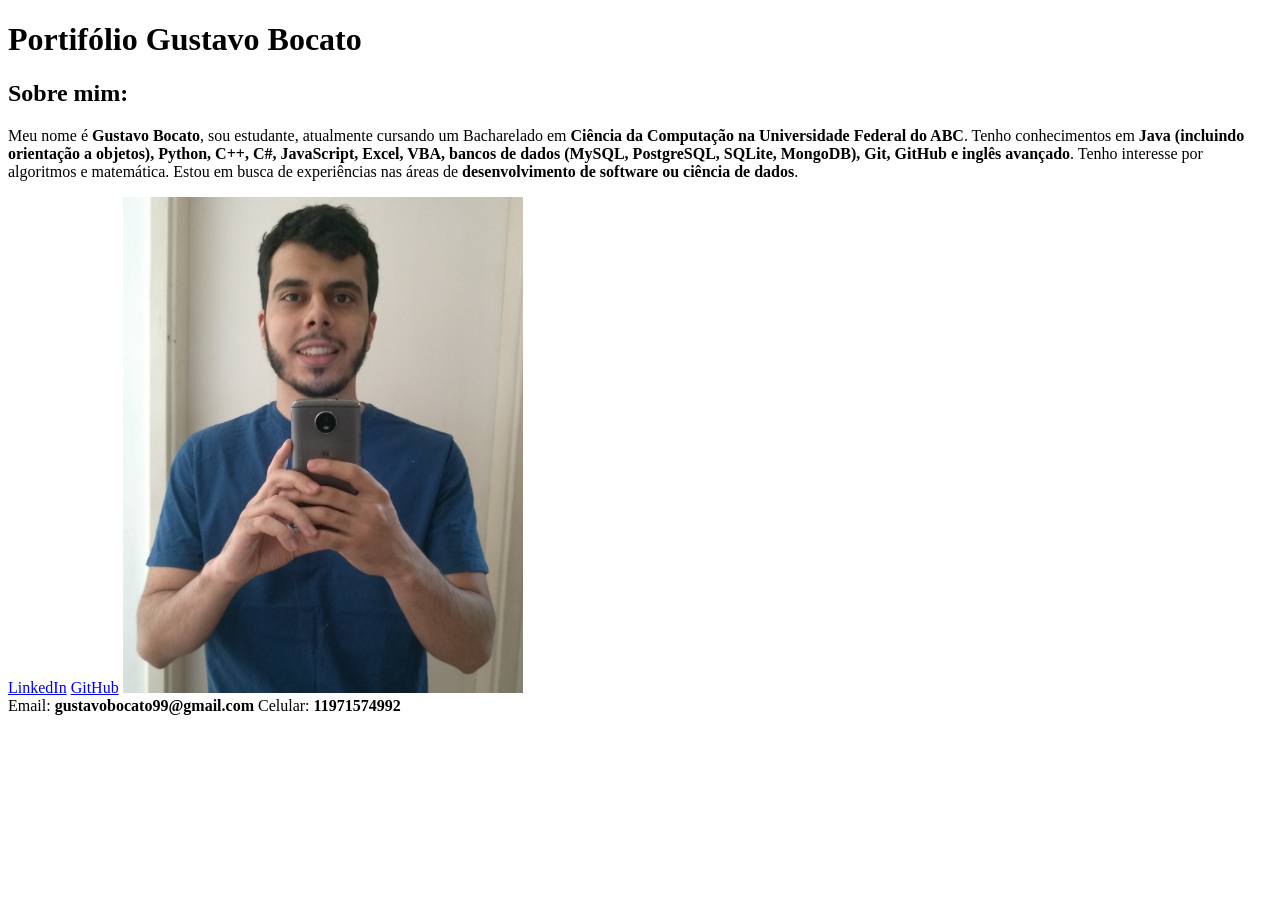
==== Portifólio/index.html @ be54e587 "coloquei o conteúdo do main dentro de uma div" ====
<!DOCTYPE html>
<html lang="pt-br">
<head>
    <meta charset="UTF-8">
    <meta name="viewport" content="width=device-width, initial-scale=1.0">
    <title>Portifólio Gustavo Bocato</title>
</head>
<body>
    <header>
        <h1>Portifólio Gustavo Bocato</h1>
    </header>
    <main>
        <div>
            <h2>Sobre mim:</h2>
            <p>Meu nome é <strong>Gustavo Bocato</strong>, sou estudante, atualmente cursando um Bacharelado em <strong>Ciência da Computação na Universidade Federal do ABC</strong>. Tenho conhecimentos em <strong>Java (incluindo orientação a objetos), Python, C++, C#, JavaScript, Excel, VBA, bancos de dados (MySQL, PostgreSQL, SQLite, MongoDB), Git, GitHub e inglês avançado</strong>. Tenho interesse por algoritmos e matemática. Estou em busca de experiências nas áreas de <strong>desenvolvimento de software ou ciência de dados</strong>.</p>
            <a href="https://www.linkedin.com/in/gustavo-da-silva-bocato-54972a14b/">LinkedIn</a>
            <a href="https://github.com/GustavoBocato">GitHub</a>
            <img src="foto gustavo.jpg" alt="foto do Gustavo" width="400">
        </div>
    </main>
    <footer>
        <a>Email: <strong>gustavobocato99@gmail.com</strong></a>
        <a>Celular: <strong>11971574992</strong></a>
    </footer>        
</body>
</html>
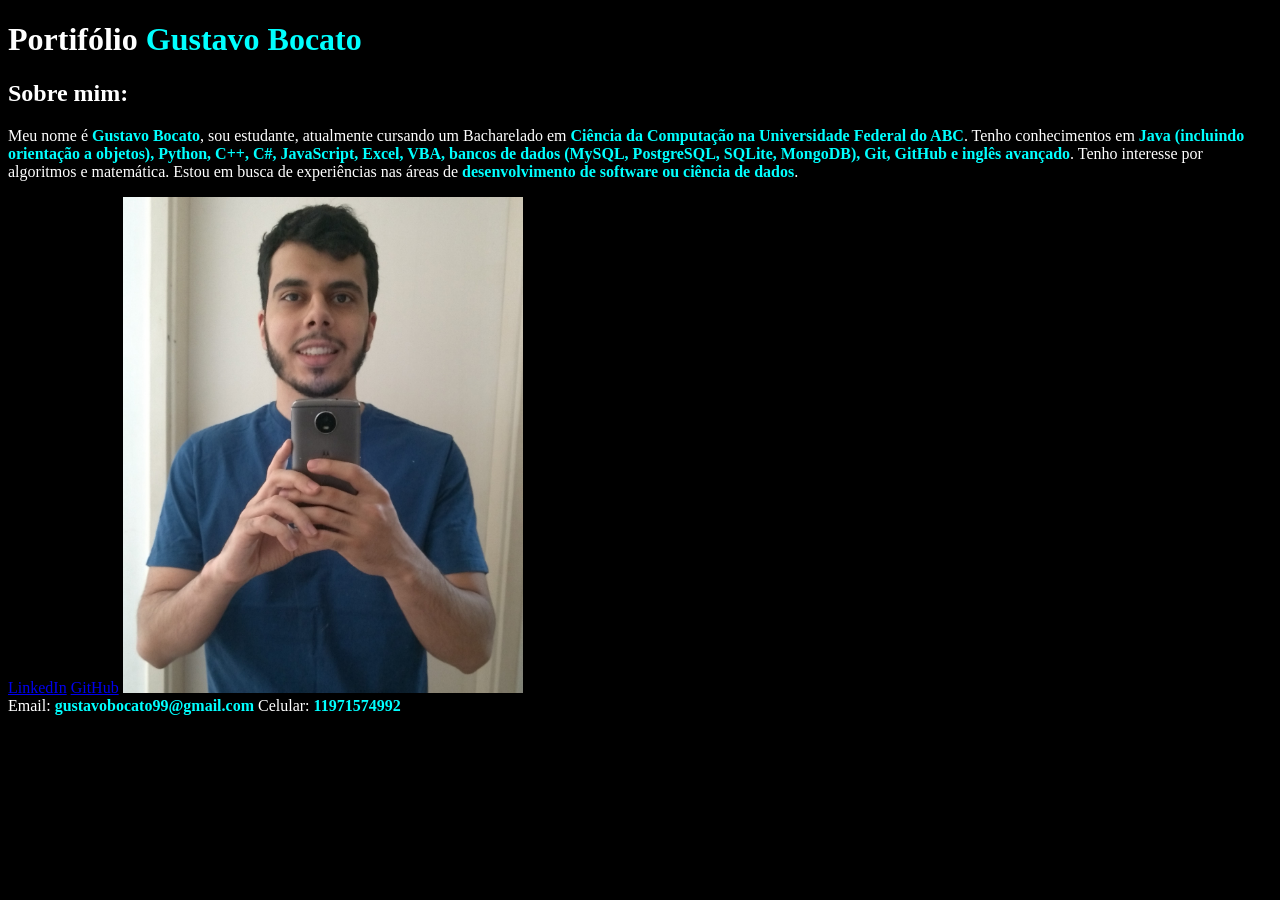
==== commit cfb60ad6: "começamos a estilizar o html com um arquivo css" ====
--- a/Portifólio/index.html
+++ b/Portifólio/index.html
@@ -4,10 +4,11 @@
     <meta charset="UTF-8">
     <meta name="viewport" content="width=device-width, initial-scale=1.0">
     <title>Portifólio Gustavo Bocato</title>
+    <link rel="stylesheet" href="style.css">
 </head>
 <body>
     <header>
-        <h1>Portifólio Gustavo Bocato</h1>
+        <h1>Portifólio <strong>Gustavo Bocato</strong></h1>
     </header>
     <main>
         <div>
--- a/Portifólio/style.css
+++ b/Portifólio/style.css
@@ -0,0 +1,12 @@
+body{
+
+    background-color:black;
+    color:white;
+
+}
+
+strong{
+
+    color:aqua;
+
+}
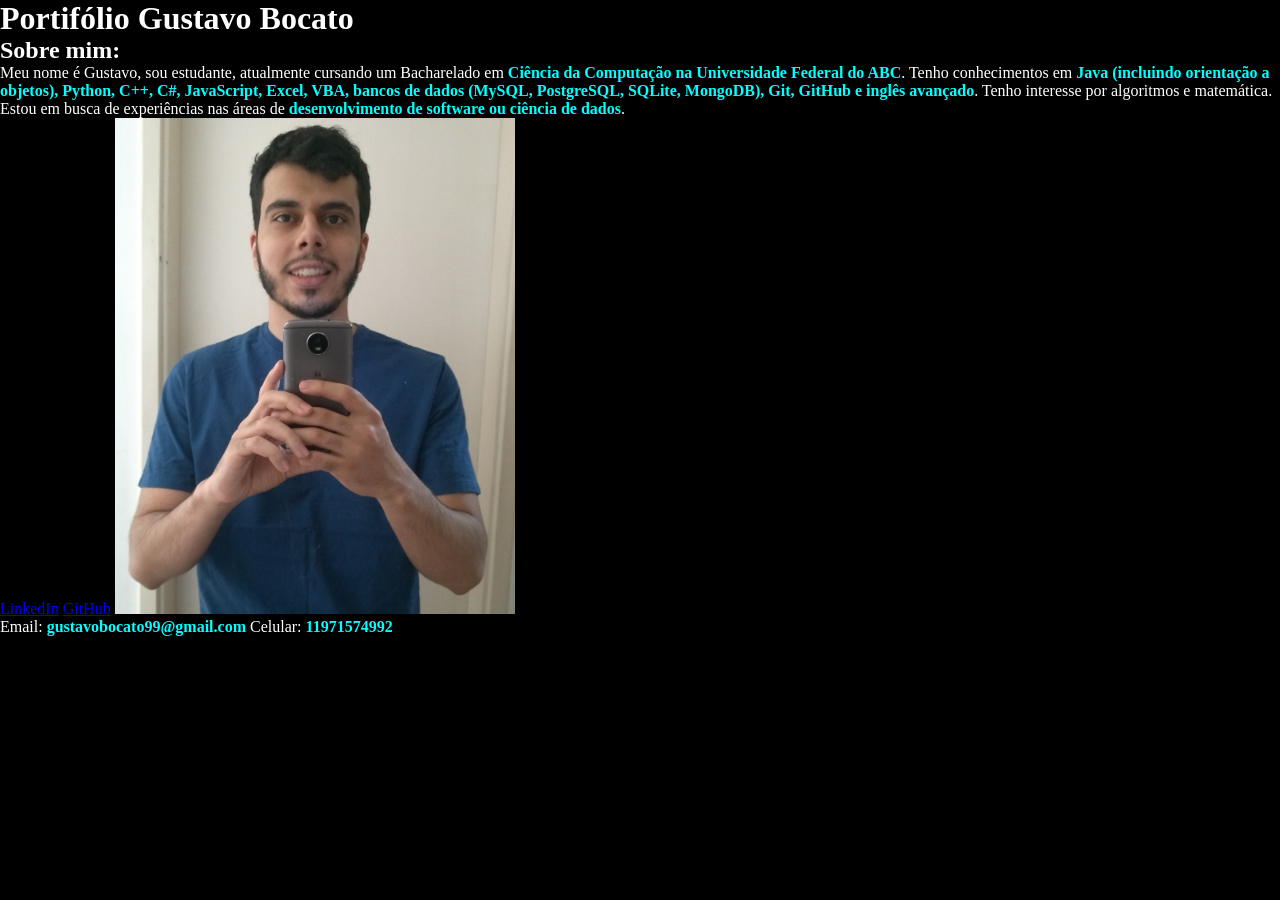
==== commit ef9e46f7: "resetando a margem e o padding" ====
--- a/Portifólio/index.html
+++ b/Portifólio/index.html
@@ -8,12 +8,12 @@
 </head>
 <body>
     <header>
-        <h1>Portifólio <strong>Gustavo Bocato</strong></h1>
+        <h1>Portifólio Gustavo Bocato</h1>
     </header>
     <main>
         <div>
             <h2>Sobre mim:</h2>
-            <p>Meu nome é <strong>Gustavo Bocato</strong>, sou estudante, atualmente cursando um Bacharelado em <strong>Ciência da Computação na Universidade Federal do ABC</strong>. Tenho conhecimentos em <strong>Java (incluindo orientação a objetos), Python, C++, C#, JavaScript, Excel, VBA, bancos de dados (MySQL, PostgreSQL, SQLite, MongoDB), Git, GitHub e inglês avançado</strong>. Tenho interesse por algoritmos e matemática. Estou em busca de experiências nas áreas de <strong>desenvolvimento de software ou ciência de dados</strong>.</p>
+            <p>Meu nome é Gustavo, sou estudante, atualmente cursando um Bacharelado em <strong>Ciência da Computação na Universidade Federal do ABC</strong>. Tenho conhecimentos em <strong>Java (incluindo orientação a objetos), Python, C++, C#, JavaScript, Excel, VBA, bancos de dados (MySQL, PostgreSQL, SQLite, MongoDB), Git, GitHub e inglês avançado</strong>. Tenho interesse por algoritmos e matemática. Estou em busca de experiências nas áreas de <strong>desenvolvimento de software ou ciência de dados</strong>.</p>
             <a href="https://www.linkedin.com/in/gustavo-da-silva-bocato-54972a14b/">LinkedIn</a>
             <a href="https://github.com/GustavoBocato">GitHub</a>
             <img src="foto gustavo.jpg" alt="foto do Gustavo" width="400">
--- a/Portifólio/style.css
+++ b/Portifólio/style.css
@@ -1,3 +1,10 @@
+* {
+
+    margin: 0;
+    padding: 0;
+
+}
+
 body{
 
     background-color:black;
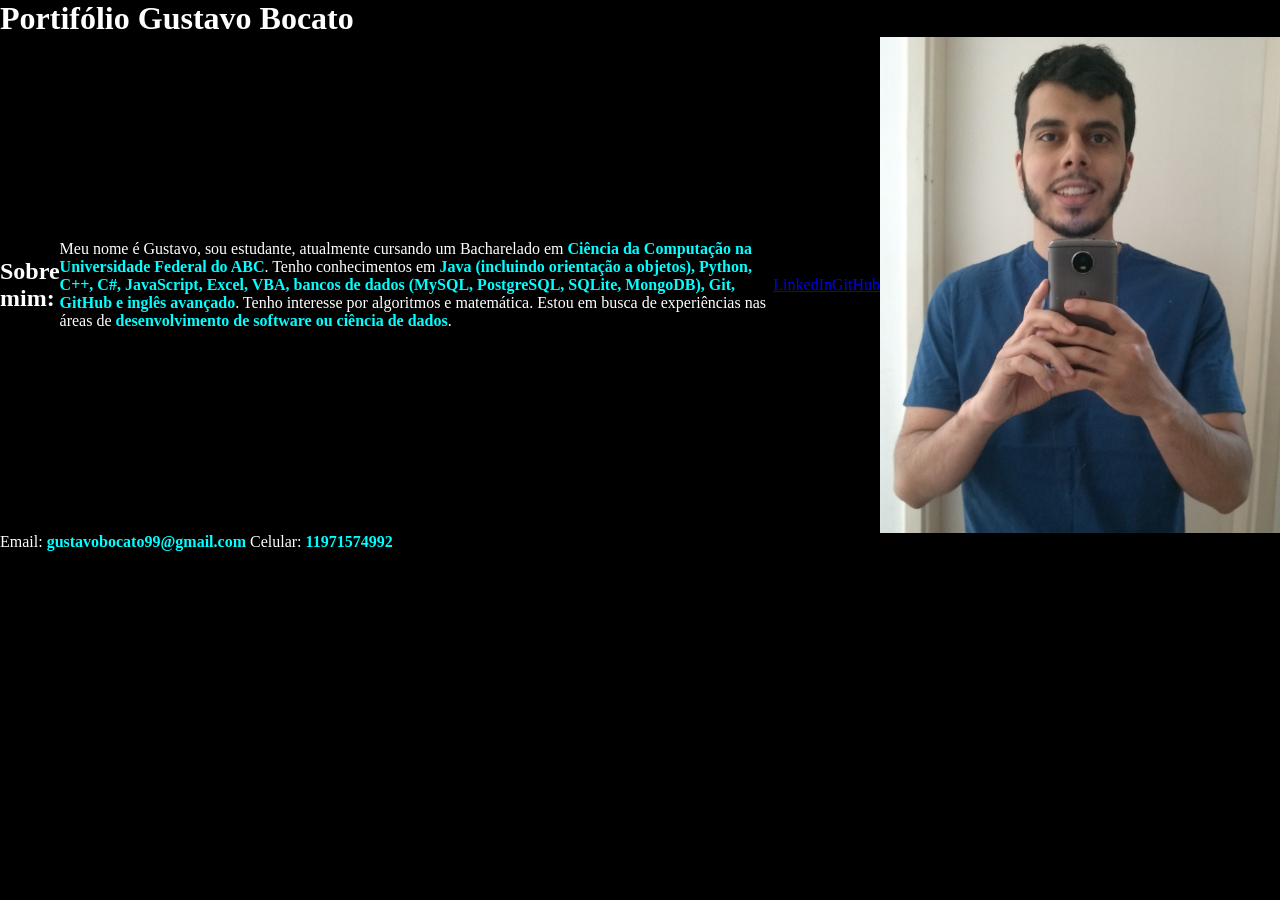
==== commit fb97f555: "aaaaa" ====
--- a/Portifólio/index.html
+++ b/Portifólio/index.html
@@ -10,14 +10,12 @@
     <header>
         <h1>Portifólio Gustavo Bocato</h1>
     </header>
-    <main>
-        <div>
-            <h2>Sobre mim:</h2>
-            <p>Meu nome é Gustavo, sou estudante, atualmente cursando um Bacharelado em <strong>Ciência da Computação na Universidade Federal do ABC</strong>. Tenho conhecimentos em <strong>Java (incluindo orientação a objetos), Python, C++, C#, JavaScript, Excel, VBA, bancos de dados (MySQL, PostgreSQL, SQLite, MongoDB), Git, GitHub e inglês avançado</strong>. Tenho interesse por algoritmos e matemática. Estou em busca de experiências nas áreas de <strong>desenvolvimento de software ou ciência de dados</strong>.</p>
-            <a href="https://www.linkedin.com/in/gustavo-da-silva-bocato-54972a14b/">LinkedIn</a>
-            <a href="https://github.com/GustavoBocato">GitHub</a>
-            <img src="foto gustavo.jpg" alt="foto do Gustavo" width="400">
-        </div>
+    <main class="apresentacao">
+        <h2>Sobre mim:</h2>
+        <p>Meu nome é Gustavo, sou estudante, atualmente cursando um Bacharelado em <strong>Ciência da Computação na Universidade Federal do ABC</strong>. Tenho conhecimentos em <strong>Java (incluindo orientação a objetos), Python, C++, C#, JavaScript, Excel, VBA, bancos de dados (MySQL, PostgreSQL, SQLite, MongoDB), Git, GitHub e inglês avançado</strong>. Tenho interesse por algoritmos e matemática. Estou em busca de experiências nas áreas de <strong>desenvolvimento de software ou ciência de dados</strong>.</p>
+        <a href="https://www.linkedin.com/in/gustavo-da-silva-bocato-54972a14b/">LinkedIn</a>
+        <a href="https://github.com/GustavoBocato">GitHub</a>
+        <img src="foto gustavo.jpg" alt="foto do Gustavo" width="400">
     </main>
     <footer>
         <a>Email: <strong>gustavobocato99@gmail.com</strong></a>
--- a/Portifólio/style.css
+++ b/Portifólio/style.css
@@ -7,6 +7,8 @@
 
 body{
 
+    height: 100vh;
+    box-sizing: border-box; 
     background-color:black;
     color:white;
 
@@ -16,4 +18,11 @@
 
     color:aqua;
 
+}
+
+.apresentacao {
+
+    display: flex;
+    align-items: center;
+
 }
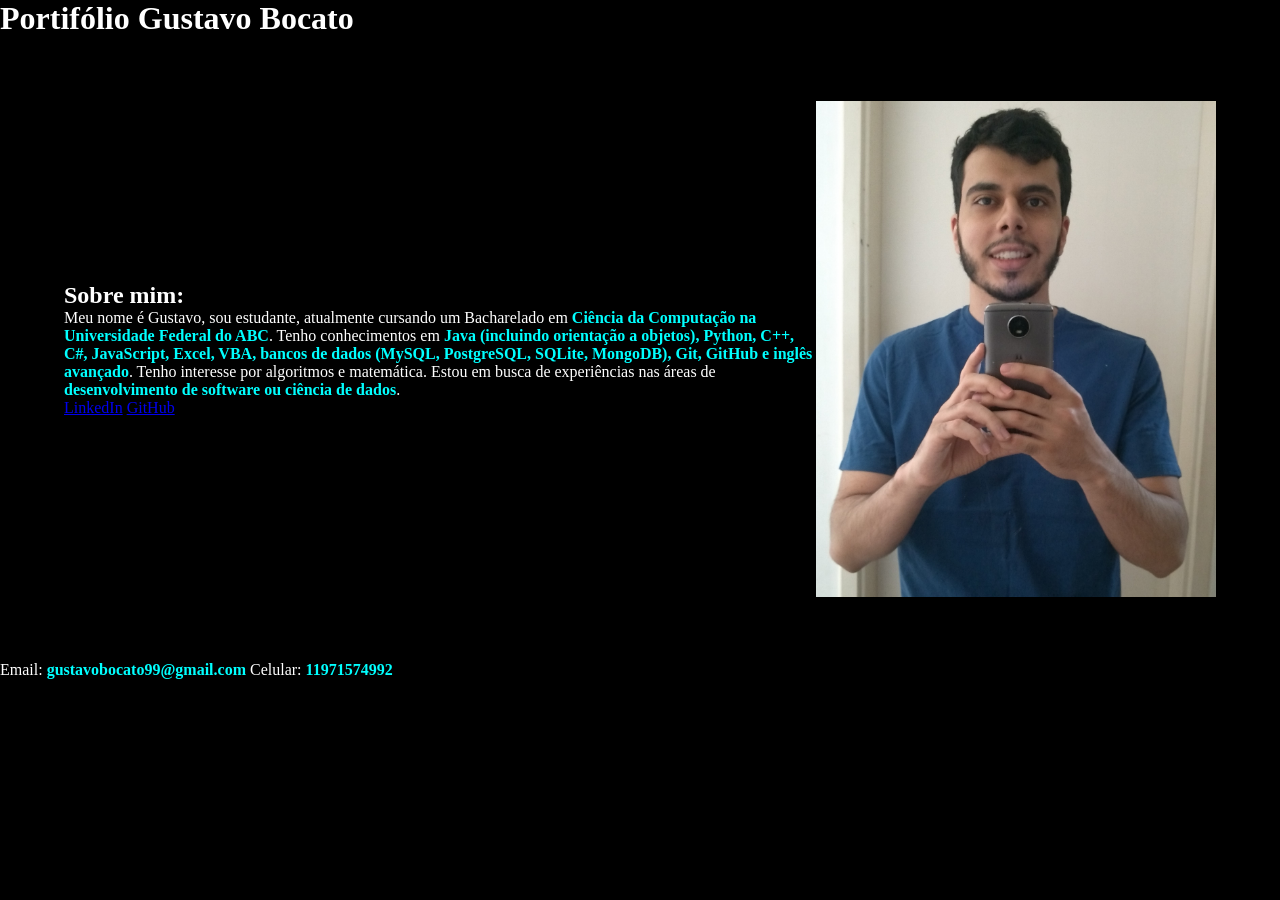
==== commit 82d77db6: "criando uma margem para o main e justificando com space-between" ====
--- a/Portifólio/index.html
+++ b/Portifólio/index.html
@@ -11,10 +11,12 @@
         <h1>Portifólio Gustavo Bocato</h1>
     </header>
     <main class="apresentacao">
-        <h2>Sobre mim:</h2>
-        <p>Meu nome é Gustavo, sou estudante, atualmente cursando um Bacharelado em <strong>Ciência da Computação na Universidade Federal do ABC</strong>. Tenho conhecimentos em <strong>Java (incluindo orientação a objetos), Python, C++, C#, JavaScript, Excel, VBA, bancos de dados (MySQL, PostgreSQL, SQLite, MongoDB), Git, GitHub e inglês avançado</strong>. Tenho interesse por algoritmos e matemática. Estou em busca de experiências nas áreas de <strong>desenvolvimento de software ou ciência de dados</strong>.</p>
-        <a href="https://www.linkedin.com/in/gustavo-da-silva-bocato-54972a14b/">LinkedIn</a>
-        <a href="https://github.com/GustavoBocato">GitHub</a>
+        <section>
+            <h2>Sobre mim:</h2>
+            <p>Meu nome é Gustavo, sou estudante, atualmente cursando um Bacharelado em <strong>Ciência da Computação na Universidade Federal do ABC</strong>. Tenho conhecimentos em <strong>Java (incluindo orientação a objetos), Python, C++, C#, JavaScript, Excel, VBA, bancos de dados (MySQL, PostgreSQL, SQLite, MongoDB), Git, GitHub e inglês avançado</strong>. Tenho interesse por algoritmos e matemática. Estou em busca de experiências nas áreas de <strong>desenvolvimento de software ou ciência de dados</strong>.</p>
+            <a href="https://www.linkedin.com/in/gustavo-da-silva-bocato-54972a14b/">LinkedIn</a>
+            <a href="https://github.com/GustavoBocato">GitHub</a>
+        </section>
         <img src="foto gustavo.jpg" alt="foto do Gustavo" width="400">
     </main>
     <footer>
--- a/Portifólio/style.css
+++ b/Portifólio/style.css
@@ -22,7 +22,9 @@
 
 .apresentacao {
 
+    margin: 5%;
     display: flex;
     align-items: center;
+    justify-content: space-between;
 
 }
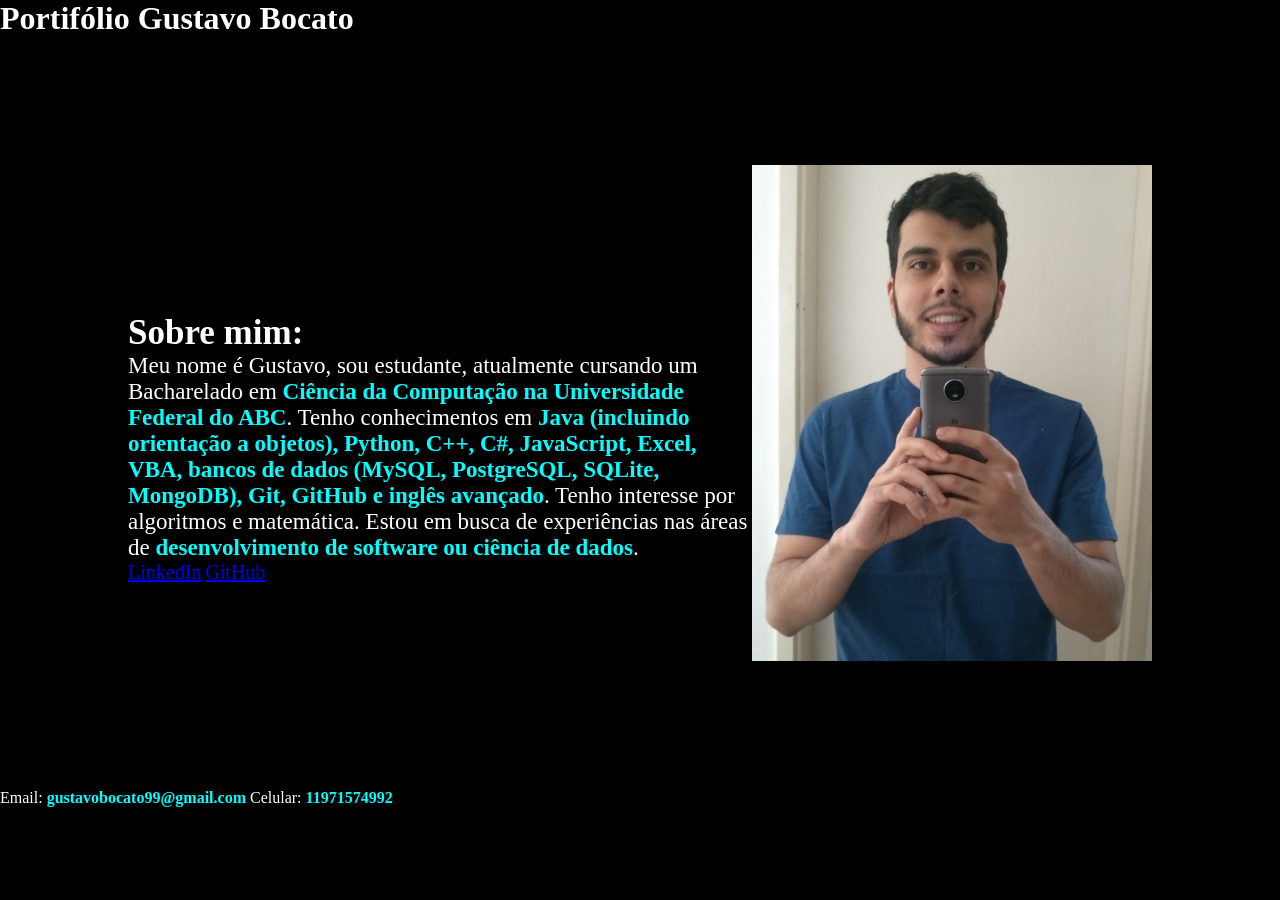
==== commit 4d131d98: "separação dos elementos do texto em classes e ajuste de tamanho deles" ====
--- a/Portifólio/index.html
+++ b/Portifólio/index.html
@@ -11,11 +11,11 @@
         <h1>Portifólio Gustavo Bocato</h1>
     </header>
     <main class="apresentacao">
-        <section>
-            <h2>Sobre mim:</h2>
-            <p>Meu nome é Gustavo, sou estudante, atualmente cursando um Bacharelado em <strong>Ciência da Computação na Universidade Federal do ABC</strong>. Tenho conhecimentos em <strong>Java (incluindo orientação a objetos), Python, C++, C#, JavaScript, Excel, VBA, bancos de dados (MySQL, PostgreSQL, SQLite, MongoDB), Git, GitHub e inglês avançado</strong>. Tenho interesse por algoritmos e matemática. Estou em busca de experiências nas áreas de <strong>desenvolvimento de software ou ciência de dados</strong>.</p>
-            <a href="https://www.linkedin.com/in/gustavo-da-silva-bocato-54972a14b/">LinkedIn</a>
-            <a href="https://github.com/GustavoBocato">GitHub</a>
+        <section class="apresentacao__conteudo">
+            <h2 class="apresentacao__conteudo__titulo">Sobre mim:</h2>
+            <p class="apresentacao__conteudo__paragrafo">Meu nome é Gustavo, sou estudante, atualmente cursando um Bacharelado em <strong>Ciência da Computação na Universidade Federal do ABC</strong>. Tenho conhecimentos em <strong>Java (incluindo orientação a objetos), Python, C++, C#, JavaScript, Excel, VBA, bancos de dados (MySQL, PostgreSQL, SQLite, MongoDB), Git, GitHub e inglês avançado</strong>. Tenho interesse por algoritmos e matemática. Estou em busca de experiências nas áreas de <strong>desenvolvimento de software ou ciência de dados</strong>.</p>
+            <a class="apresentacao__conteudo__links" href="https://www.linkedin.com/in/gustavo-da-silva-bocato-54972a14b/">LinkedIn</a>
+            <a class="apresentacao__conteudo__links" href="https://github.com/GustavoBocato">GitHub</a>
         </section>
         <img src="foto gustavo.jpg" alt="foto do Gustavo" width="400">
     </main>
--- a/Portifólio/style.css
+++ b/Portifólio/style.css
@@ -16,15 +16,40 @@
 
 strong{
 
-    color:aqua;
+    color: aqua;
 
 }
 
 .apresentacao {
 
-    margin: 5%;
+    margin: 10%;
     display: flex;
     align-items: center;
     justify-content: space-between;
 
+}
+
+.apresentacao__conteudo {
+
+    width: 1000px;
+    height: 200px;
+
+}
+
+.apresentacao__conteudo__titulo {
+
+    font-size: 35px;
+
+}
+
+.apresentacao__conteudo__paragrafo {
+
+    font-size: 23px;
+
+}
+
+.apresentacao__conteudo__links {
+
+    font-size: 20px;
+
 }
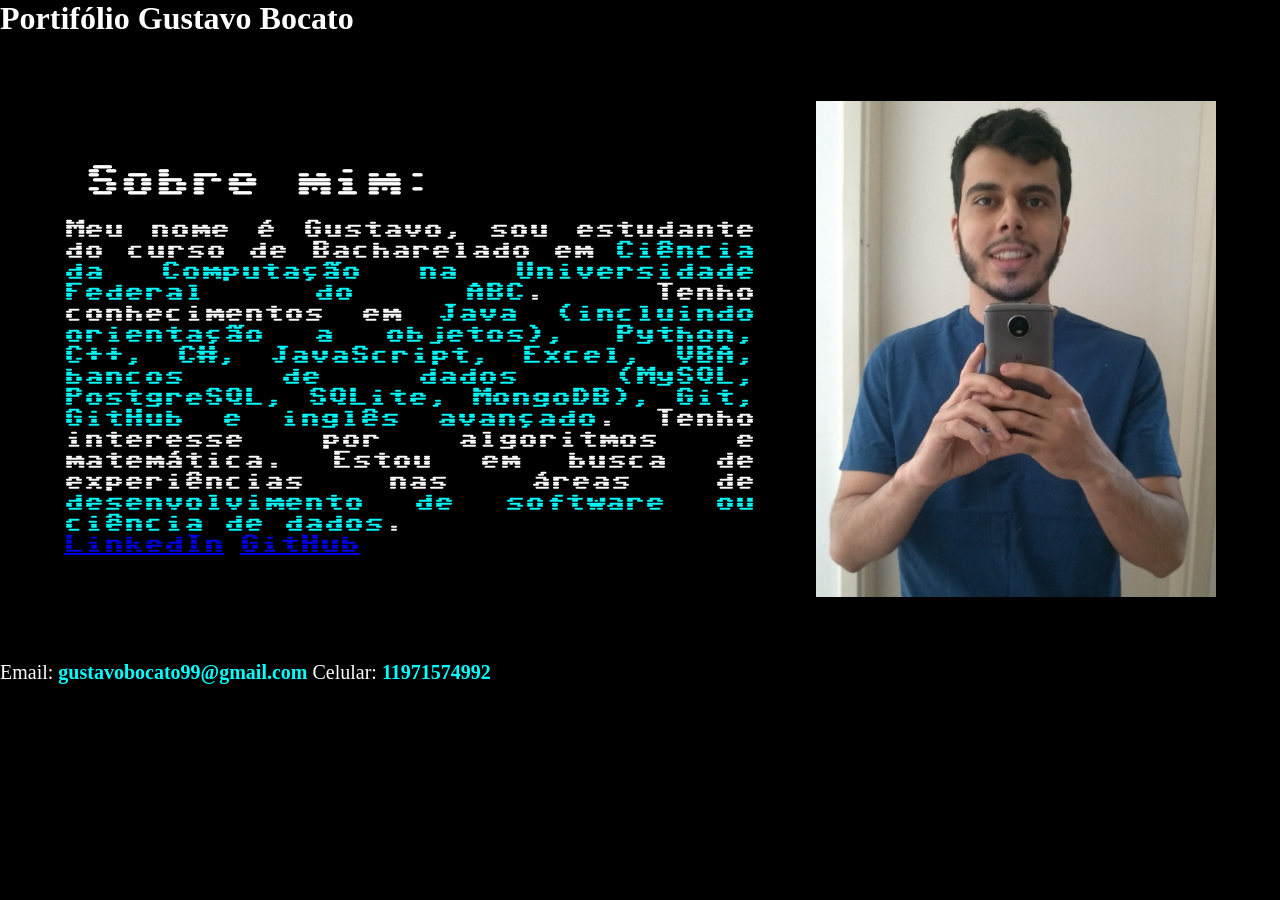
==== commit c4517f8e: "mudando o texto do paragrafo do main" ====
--- a/Portifólio/index.html
+++ b/Portifólio/index.html
@@ -13,7 +13,7 @@
     <main class="apresentacao">
         <section class="apresentacao__conteudo">
             <h2 class="apresentacao__conteudo__titulo">Sobre mim:</h2>
-            <p class="apresentacao__conteudo__paragrafo">Meu nome é Gustavo, sou estudante, atualmente cursando um Bacharelado em <strong>Ciência da Computação na Universidade Federal do ABC</strong>. Tenho conhecimentos em <strong>Java (incluindo orientação a objetos), Python, C++, C#, JavaScript, Excel, VBA, bancos de dados (MySQL, PostgreSQL, SQLite, MongoDB), Git, GitHub e inglês avançado</strong>. Tenho interesse por algoritmos e matemática. Estou em busca de experiências nas áreas de <strong>desenvolvimento de software ou ciência de dados</strong>.</p>
+            <p class="apresentacao__conteudo__paragrafo">Meu nome é Gustavo, sou estudante do curso de Bacharelado em <strong>Ciência da Computação na Universidade Federal do ABC</strong>. Tenho conhecimentos em <strong>Java (incluindo orientação a objetos), Python, C++, C#, JavaScript, Excel, VBA, bancos de dados (MySQL, PostgreSQL, SQLite, MongoDB), Git, GitHub e inglês avançado</strong>. Tenho interesse por algoritmos e matemática. Estou em busca de experiências nas áreas de <strong>desenvolvimento de software ou ciência de dados</strong>.</p>
             <a class="apresentacao__conteudo__links" href="https://www.linkedin.com/in/gustavo-da-silva-bocato-54972a14b/">LinkedIn</a>
             <a class="apresentacao__conteudo__links" href="https://github.com/GustavoBocato">GitHub</a>
         </section>
--- a/Portifólio/style.css
+++ b/Portifólio/style.css
@@ -1,3 +1,11 @@
+@import url('https://fonts.googleapis.com/css2?family=Sixtyfour&display=swap');
+
+h1 {
+
+    font-family: "Times New Roman", Times, serif;
+
+}
+
 * {
 
     margin: 0;
@@ -11,6 +19,7 @@
     box-sizing: border-box; 
     background-color:black;
     color:white;
+    font-family: 'Sixtyfour', sans-serif;
 
 }
 
@@ -22,7 +31,7 @@
 
 .apresentacao {
 
-    margin: 10%;
+    margin: 5%;
     display: flex;
     align-items: center;
     justify-content: space-between;
@@ -31,20 +40,21 @@
 
 .apresentacao__conteudo {
 
-    width: 1000px;
-    height: 200px;
+    width: 60%;
+    height: 30%;
 
 }
 
 .apresentacao__conteudo__titulo {
 
+    margin: 3%;
     font-size: 35px;
 
 }
 
 .apresentacao__conteudo__paragrafo {
 
-    font-size: 23px;
+    font-size: 20px;
 
 }
 
@@ -52,4 +62,18 @@
 
     font-size: 20px;
 
-}+}
+
+footer {
+
+    font-family: "Times New Roman", Times, serif;
+    font-size: 20px;
+
+}
+
+p {
+
+    text-align: justify;
+
+}
+  
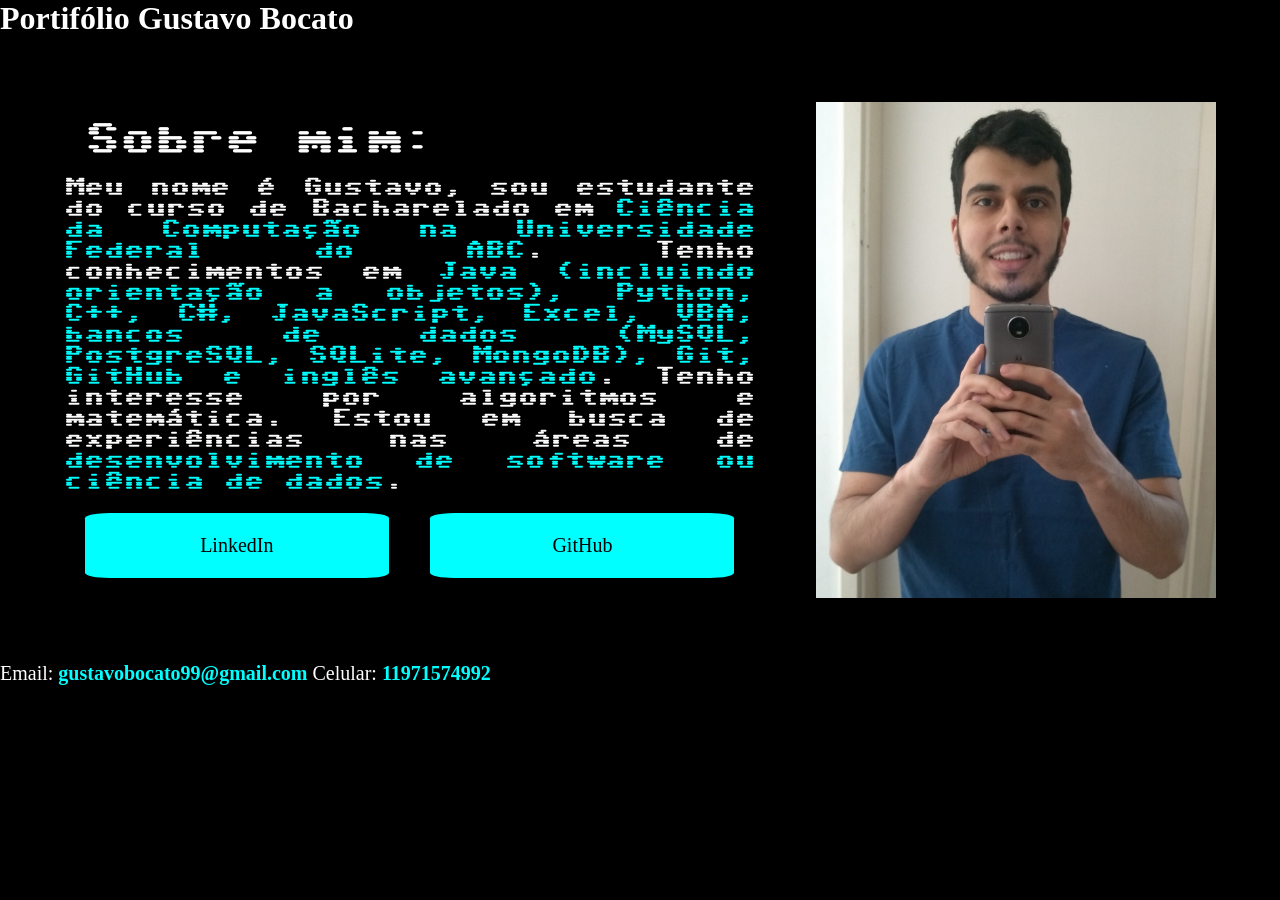
==== commit dc416d22: "melhorando os links do github e linkedin" ====
--- a/Portifólio/index.html
+++ b/Portifólio/index.html
@@ -14,8 +14,10 @@
         <section class="apresentacao__conteudo">
             <h2 class="apresentacao__conteudo__titulo">Sobre mim:</h2>
             <p class="apresentacao__conteudo__paragrafo">Meu nome é Gustavo, sou estudante do curso de Bacharelado em <strong>Ciência da Computação na Universidade Federal do ABC</strong>. Tenho conhecimentos em <strong>Java (incluindo orientação a objetos), Python, C++, C#, JavaScript, Excel, VBA, bancos de dados (MySQL, PostgreSQL, SQLite, MongoDB), Git, GitHub e inglês avançado</strong>. Tenho interesse por algoritmos e matemática. Estou em busca de experiências nas áreas de <strong>desenvolvimento de software ou ciência de dados</strong>.</p>
-            <a class="apresentacao__conteudo__links" href="https://www.linkedin.com/in/gustavo-da-silva-bocato-54972a14b/">LinkedIn</a>
-            <a class="apresentacao__conteudo__links" href="https://github.com/GustavoBocato">GitHub</a>
+            <div class="apresentacao__conteudo__links">
+                <a class="apresentacao__conteudo__links__link" href="https://www.linkedin.com/in/gustavo-da-silva-bocato-54972a14b/">LinkedIn</a>
+                <a class="apresentacao__conteudo__links__link" href="https://github.com/GustavoBocato">GitHub</a>
+            </div>
         </section>
         <img src="foto gustavo.jpg" alt="foto do Gustavo" width="400">
     </main>
--- a/Portifólio/style.css
+++ b/Portifólio/style.css
@@ -60,7 +60,23 @@
 
 .apresentacao__conteudo__links {
 
+    display: flex;
+    justify-content: space-between;
     font-size: 20px;
+
+}
+
+.apresentacao__conteudo__links__link {
+
+    text-align: center;
+    width: 45%;
+    margin: 3%;
+    text-decoration: none;
+    color:black;
+    background-color: aqua;
+    font-family: "Times New Roman", Times, serif;
+    padding: 3% 0;
+    border-radius: 8%;
 
 }
 
